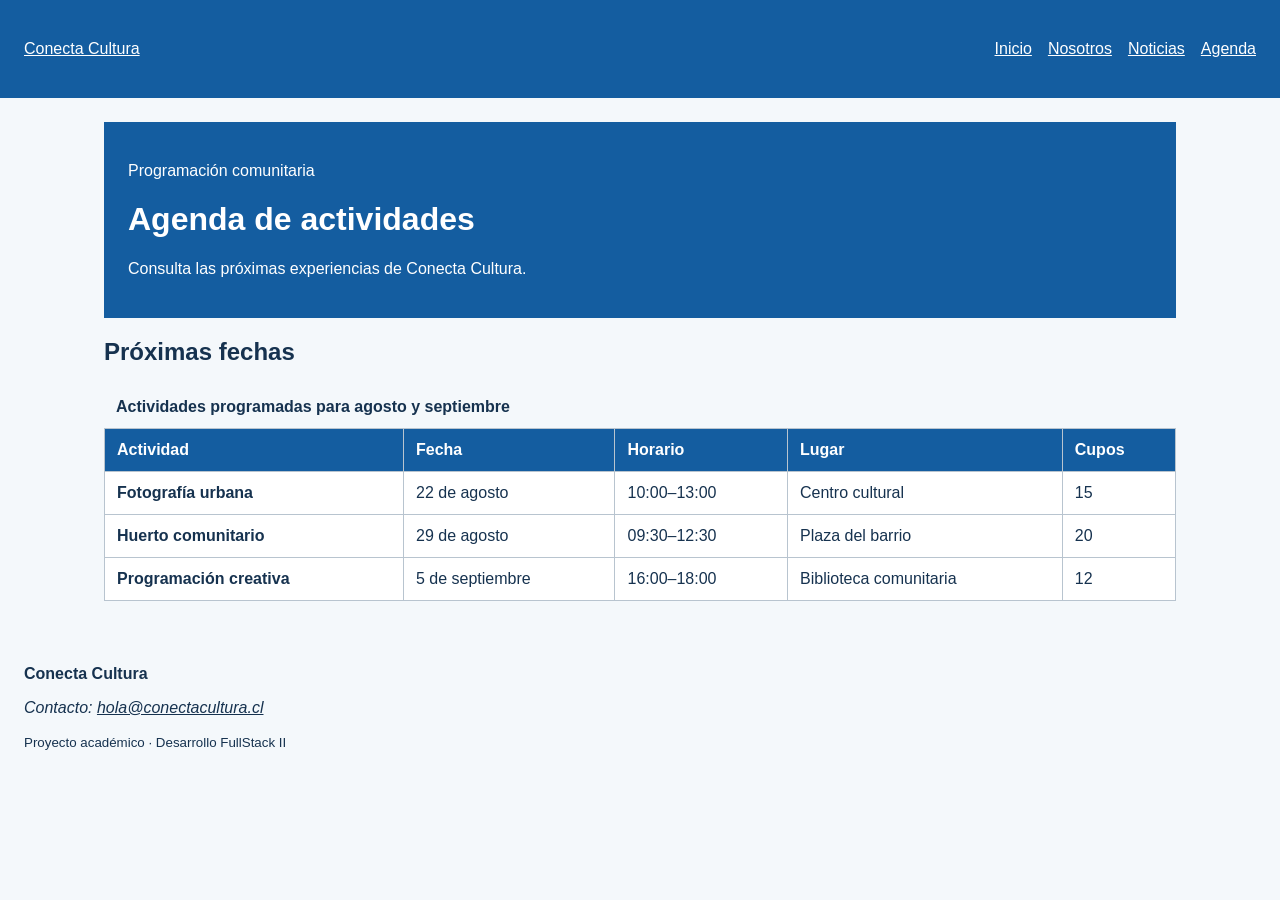
==== agenda.html @ a107ad00 "feat: agregar agenda semántica de actividades" ====
<!DOCTYPE html>
<html lang="es">
<head>
  <meta charset="UTF-8">
  <meta name="viewport" content="width=device-width, initial-scale=1.0">
  <meta name="description" content="Agenda de talleres y actividades de Conecta Cultura">
  <title>Agenda | Conecta Cultura</title>
  <link rel="stylesheet" href="assets/css/estilos.css">
</head>
<body>
  <a class="salto-contenido" href="#contenido-principal">Ir al contenido</a>
  <header class="cabecera-sitio">
    <a class="marca" href="index.html">Conecta Cultura</a>
    <nav aria-label="Navegación principal">
      <ul class="menu">
        <li><a href="index.html">Inicio</a></li>
        <li><a href="nosotros.html">Nosotros</a></li>
        <li><a href="noticias.html">Noticias</a></li>
        <li><a href="agenda.html" aria-current="page">Agenda</a></li>
      </ul>
    </nav>
  </header>

  <main id="contenido-principal">
  <header class="encabezado-pagina">
    <p class="etiqueta">Programación comunitaria</p>
    <h1>Agenda de actividades</h1>
    <p>Consulta las próximas experiencias de Conecta Cultura.</p>
  </header>

  <section aria-labelledby="titulo-agenda">
    <h2 id="titulo-agenda">Próximas fechas</h2>
    <div class="tabla-contenedor" tabindex="0"
         aria-label="Agenda desplazable horizontalmente">
      <table>
        <caption>Actividades programadas para agosto y septiembre</caption>
        <thead>
          <tr>
            <th scope="col">Actividad</th>
            <th scope="col">Fecha</th>
            <th scope="col">Horario</th>
            <th scope="col">Lugar</th>
            <th scope="col">Cupos</th>
          </tr>
        </thead>
        <tbody>
          <tr>
            <th scope="row">Fotografía urbana</th>
            <td><time datetime="2026-08-22">22 de agosto</time></td>
            <td><time datetime="10:00">10:00</time>–13:00</td>
            <td>Centro cultural</td>
            <td>15</td>
          </tr>
          <tr>
            <th scope="row">Huerto comunitario</th>
            <td><time datetime="2026-08-29">29 de agosto</time></td>
            <td><time datetime="09:30">09:30</time>–12:30</td>
            <td>Plaza del barrio</td>
            <td>20</td>
          </tr>
          <tr>
            <th scope="row">Programación creativa</th>
            <td><time datetime="2026-09-05">5 de septiembre</time></td>
            <td><time datetime="16:00">16:00</time>–18:00</td>
            <td>Biblioteca comunitaria</td>
            <td>12</td>
          </tr>
        </tbody>
      </table>
    </div>
  </section>
</main>

  <footer class="pie-sitio">
    <p><strong>Conecta Cultura</strong></p>
    <address>Contacto: <a href="mailto:hola@conectacultura.cl">hola@conectacultura.cl</a></address>
    <p><small>Proyecto académico · Desarrollo FullStack II</small></p>
  </footer>
  <script src="assets/js/app.js"></script>
</body>
</html>
---- assets/css/estilos.css ----
* {
  box-sizing: border-box;
}

body {
  margin: 0;
  font-family: Arial, sans-serif;
  color: #16324f;
  background-color: #f4f8fb;
}

header,
main,
footer {
  padding: 1.5rem;
}

header {
  color: #ffffff;
  background-color: #145da0;
}

button {
  padding: 0.75rem 1rem;
  color: #ffffff;
  background-color: #2a7f62;
  border: 0;
  border-radius: 0.4rem;
  cursor: pointer;
}

.mensaje-inicial {
  font-size: 2.2rem;
  margin-bottom: 1rem;
  color: #640909;
}

.cabecera-sitio,
.menu,
.grilla-tarjetas {
  display: flex;
  gap: 1rem;
}

.cabecera-sitio {
  align-items: center;
  justify-content: space-between;
}

.menu {
  padding: 0;
  list-style: none;
}

.marca,
.menu a,
.pie-sitio a {
  color: inherit;
}

main {
  max-width: 70rem;
  margin-inline: auto;
}

.grilla-tarjetas {
  flex-wrap: wrap;
}

.tarjeta {
  flex: 1 1 18rem;
  padding: 1rem;
  background: #ffffff;
}

img {
  max-width: 100%;
  height: auto;
}

.salto-contenido {
  position: absolute;
  left: -10000px;
}

.salto-contenido:focus {
  position: static;
}

.tabla-contenedor {
  max-width: 100%;
  overflow-x: auto;
}

table {
  width: 100%;
  border-collapse: collapse;
  background-color: #ffffff;
}

caption {
  padding: 0.75rem;
  font-weight: bold;
  text-align: left;
}

th,
td {
  padding: 0.75rem;
  border: 1px solid #b8c4cf;
  text-align: left;
}

thead {
  color: #ffffff;
  background-color: #145da0;
}

.formulario {
  display: grid;
  gap: 1rem;
  max-width: 42rem;
}

.formulario fieldset {
  display: grid;
  gap: 0.75rem;
  padding: 1rem;
  border: 1px solid #b8c4cf;
}

.formulario input,
.formulario select,
.formulario textarea {
  width: 100%;
  padding: 0.7rem;
  font: inherit;
}

.formulario input[type="radio"],
.formulario input[type="checkbox"] {
  width: auto;
}
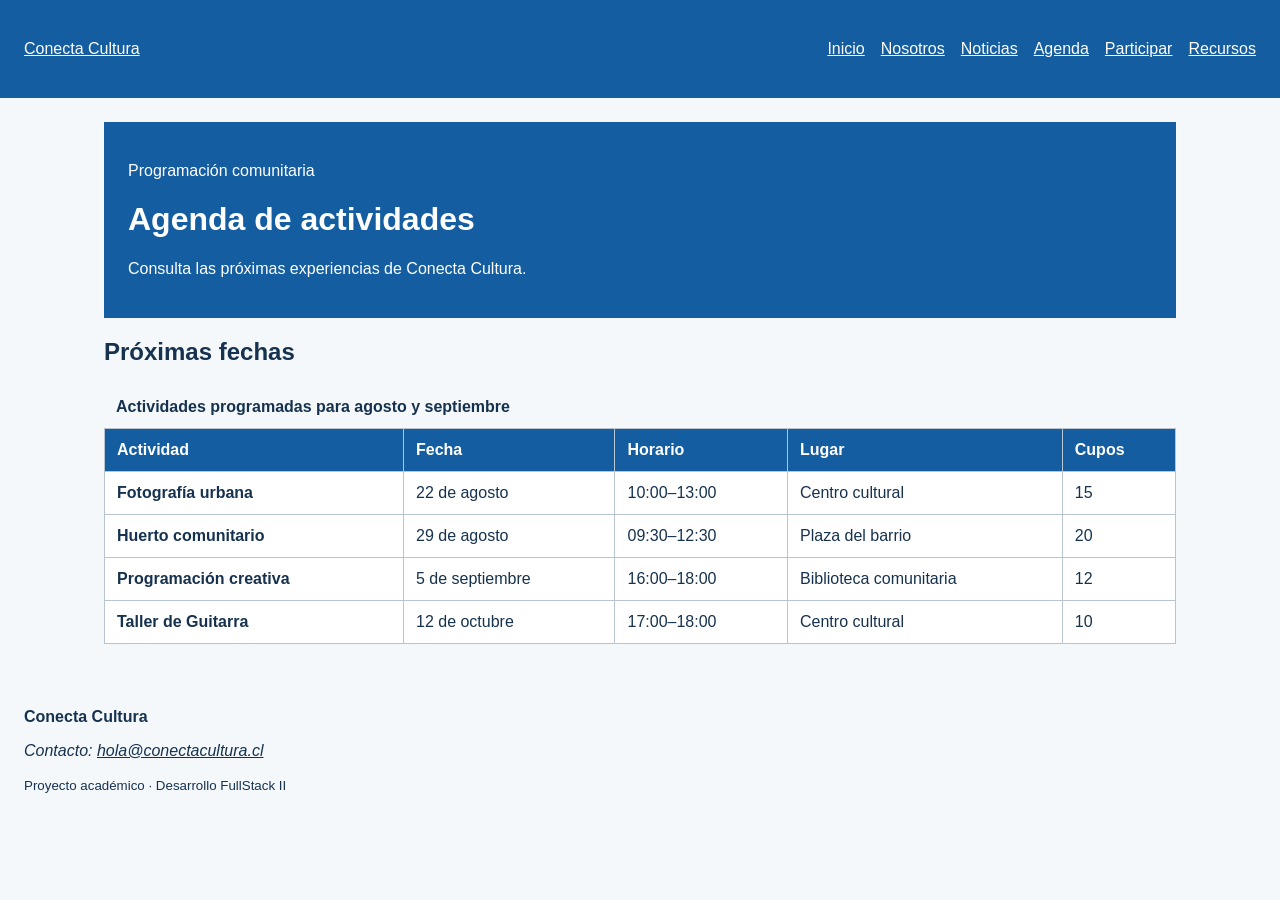
==== commit 688349b7: "feat: ampliar agenda y formulario" ====
--- a/agenda.html
+++ b/agenda.html
@@ -17,6 +17,8 @@
         <li><a href="nosotros.html">Nosotros</a></li>
         <li><a href="noticias.html">Noticias</a></li>
         <li><a href="agenda.html" aria-current="page">Agenda</a></li>
+        <li><a href="participar.html">Participar</a></li>
+        <li><a href="recursos.html">Recursos</a></li>
       </ul>
     </nav>
   </header>
@@ -65,6 +67,13 @@
             <td>Biblioteca comunitaria</td>
             <td>12</td>
           </tr>
+          <tr>
+            <th scope="row">Taller de Guitarra</th>
+            <td><time datetime="2026-10-12">12 de octubre</time></td>
+            <td><time datetime="17:00">17:00</time>–18:00</td>
+            <td>Centro cultural</td>
+            <td>10</td>
+          </tr>
         </tbody>
       </table>
     </div>
